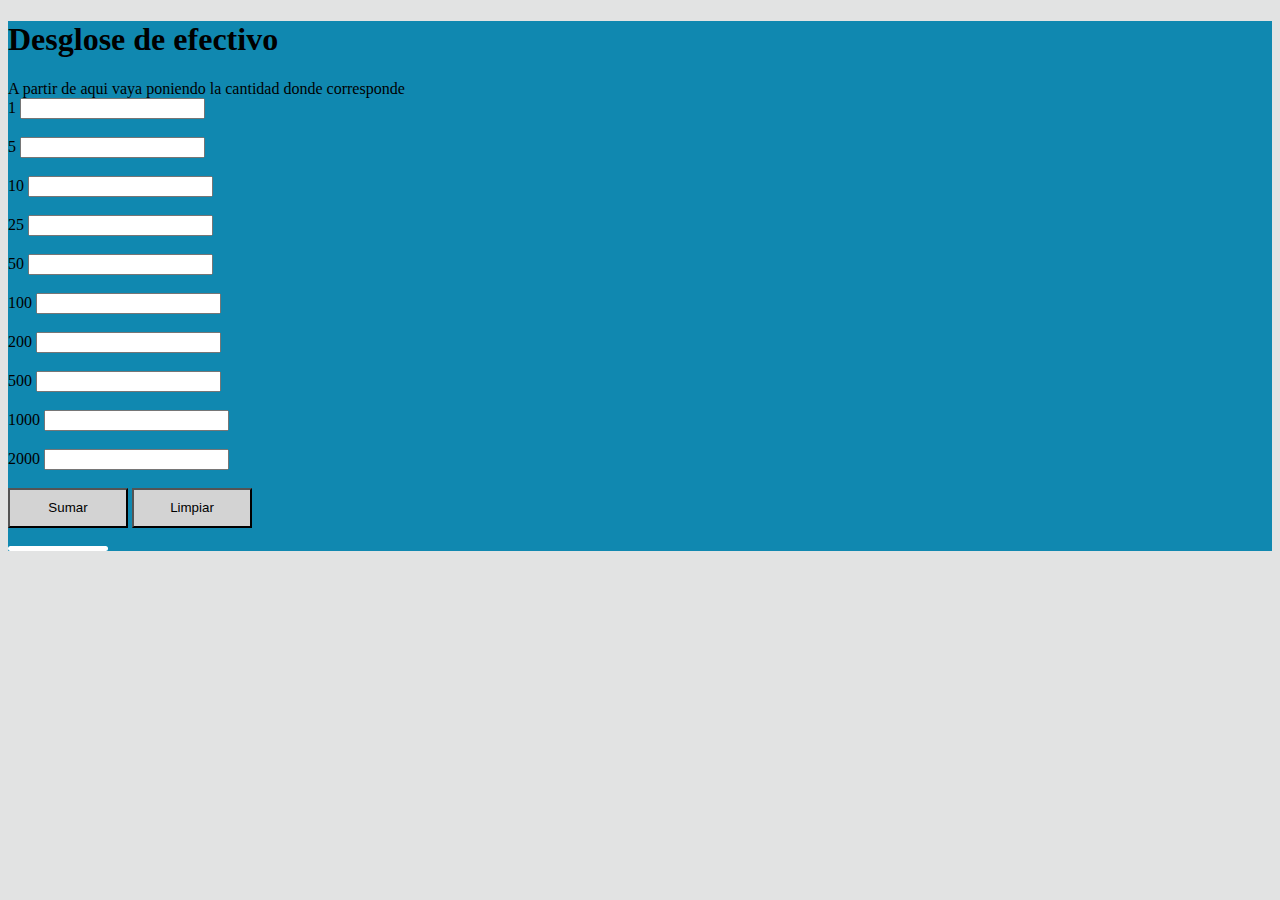
==== index.html @ f6fa1f27 "Add files via upload" ====
<!DOCTYPE html>
<html lang="en">
<head>
    <meta charset="UTF-8">
    <meta name="viewport" content="width=device-width, initial-scale=1.0">
    <link rel="stylesheet" href="main.css" type="text/css"/>
    <title>Prueba 1</title>
</head>
<body>
    
    <div id="titulo">
        <div ><h1>Desglose de efectivo</h1></div>
        <div>A partir de aqui vaya poniendo la cantidad
            donde corresponde
        </div>

            <form id="formulario">
                
            <label for "numero1" >1</label>
            <input type ="number" id="numero1" name="numero1" required> <br><br>
            
            <label for "numero5" >5</label>
            <input type ="number" id="numero5" name="numero5" required> <br><br>
            
            <label for "numero10" >10</label>
            <input type ="number" id="numero10" name="numero10" required> <br><br>
            
            <label for "numero25" >25</label>
            <input type ="number" id="numero25" name="numero25" required> <br><br>
            
            <label for "numero50" >50</label>
            <input type ="number" id="numero50" name="numero50" required> <br><br>
            
            <label for "numero100" >100</label>
            <input type ="number" id="numero100" name="numero100" required> <br><br>
            
            <label for "numero200" >200</label>
            <input type ="number" id="numero200" name="numero200" required> <br><br>
            
            <label for "numero500" >500</label>
            <input type ="number" id="numero500" name="numero500" required> <br><br>
            
            <label for "numero1000" >1000</label>
            <input type ="number" id="numero1000" name="numero1000" required> <br><br>
            
            <label for "numero2000" >2000</label>
            <input type ="number" id="numero2000" name="numero2000" required> <br><br>
            
           <input class="botones" type="button" value="Sumar" onclick="sumar()">
           <input class="botones" type="button" value="Limpiar" onclick="limpiar()">
            </form>
            <Br>
            <div id="resultado"></div>

            


    </div>


    <script src="script.js" ></script>
   
    
</body>
</html>
---- main.css ----
body{
    background-color: rgb(226, 227, 227);
}

#titulo{
    background-color: rgb(16, 136, 176);
}
.botones{
    height: 40px;
    width: 120px;
    background-color: lightgray;
    
}
#resultado{
    height: auto;
    width: 100px;
    padding-top: 5px;
    border-radius: 10px;
    font-size: large;
    background-color: white;
}
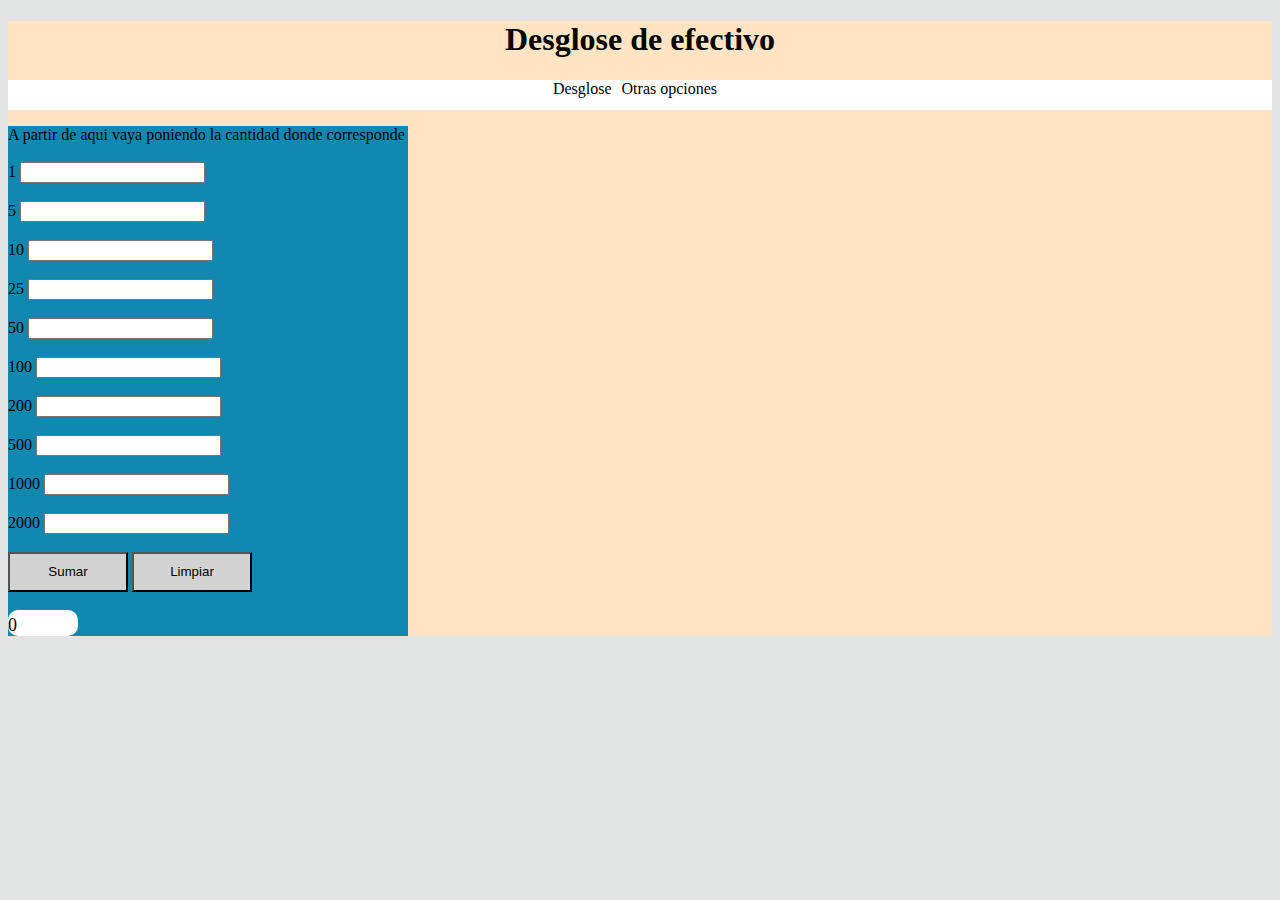
==== commit 00869fd8: "Cambios menores en html y css" ====
--- a/index.html
+++ b/index.html
@@ -7,12 +7,20 @@
     <title>Prueba 1</title>
 </head>
 <body>
+    <div class="paginaP"><h1>Desglose de efectivo</h1>
+        <ul class="listamenu">
+            <li id="boton-desglose">Desglose<lil>
+            <li id="boton-otrasP">Otras opciones</li>
+        </ul>
+
     
-    <div id="titulo">
-        <div ><h1>Desglose de efectivo</h1></div>
-        <div>A partir de aqui vaya poniendo la cantidad
-            donde corresponde
-        </div>
+
+        <div id="desglose">
+         <div ></div>
+         <div>A partir de aqui vaya poniendo la cantidad
+             donde corresponde
+         </div>
+            <br>
 
             <form id="formulario">
                 
@@ -50,14 +58,14 @@
            <input class="botones" type="button" value="Limpiar" onclick="limpiar()">
             </form>
             <Br>
-            <div id="resultado"></div>
+            <div id="resultado">0</div>
 
             
 
 
+        </div>
+
     </div>
-
-
     <script src="script.js" ></script>
    
     
--- a/main.css
+++ b/main.css
@@ -2,8 +2,34 @@
     background-color: rgb(226, 227, 227);
 }
 
-#titulo{
+.paginaP{
+    background-color: bisque;
+    text-align:  center;
+}
+.listamenu{
+    background-color: white;
+     height: 30px;
+    list-style-type: none;
+    padding: 0;
+
+}
+.listamenu li{
+    display: inline-block;
+    margin-right:  10px;
+}
+
+
+#boton-desglose{
+    
+    height: 30px;    
+}
+
+#desglose{
+    text-align: left;
+
+    
     background-color: rgb(16, 136, 176);
+    width:   400px;
 }
 .botones{
     height: 40px;
@@ -13,7 +39,7 @@
 }
 #resultado{
     height: auto;
-    width: 100px;
+    width: 70px;
     padding-top: 5px;
     border-radius: 10px;
     font-size: large;
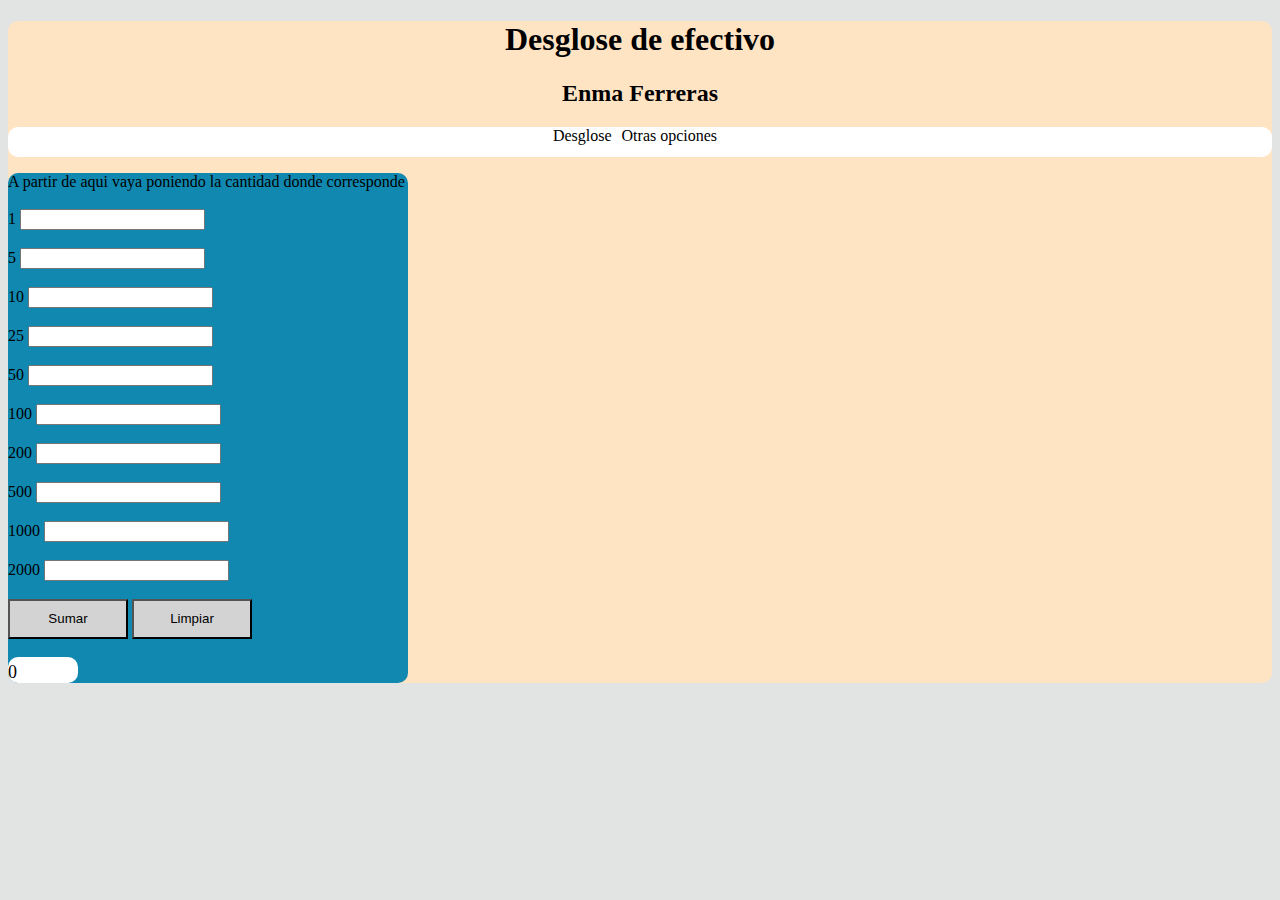
==== commit 10118da0: "Update index.html" ====
--- a/index.html
+++ b/index.html
@@ -8,6 +8,7 @@
 </head>
 <body>
     <div class="paginaP"><h1>Desglose de efectivo</h1>
+        <h2>Enma Ferreras</h2>
         <ul class="listamenu">
             <li id="boton-desglose">Desglose<lil>
             <li id="boton-otrasP">Otras opciones</li>
--- a/main.css
+++ b/main.css
@@ -5,9 +5,13 @@
 .paginaP{
     background-color: bisque;
     text-align:  center;
+    border-radius: 10px;
+
 }
 .listamenu{
     background-color: white;
+    border-radius: 10px;
+
      height: 30px;
     list-style-type: none;
     padding: 0;
@@ -21,13 +25,13 @@
 
 #boton-desglose{
     
-    height: 30px;    
+    height: 31px;    
 }
 
 #desglose{
     text-align: left;
 
-    
+    border-radius: 10px;
     background-color: rgb(16, 136, 176);
     width:   400px;
 }
